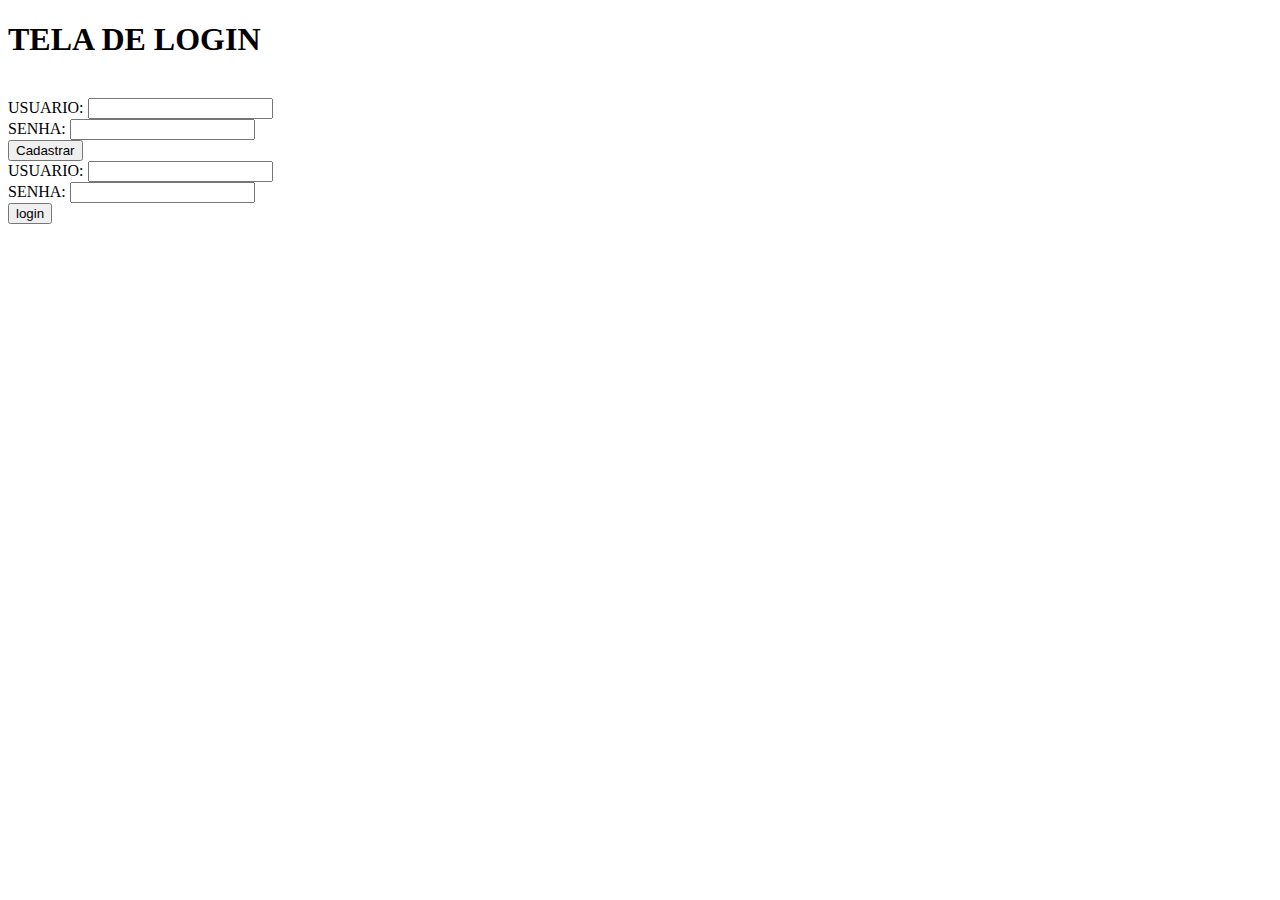
==== Aula-04-10/index.html @ 90a78419 "fist commit" ====
<!DOCTYPE html>
<html lang="pt-br">
<head>
    <meta charset="UTF-8">
    <meta name="viewport" content="width=device-width, initial-scale=1.0">
    <title>Tela login</title>   
</head>

<body>
   <h1>TELA DE LOGIN</h1><BR>
    <form method="POST" action="cadastraruser.php">
    USUARIO: <input type="text" name="usuario"><br>
    SENHA: <input type="password" name="senha"><br>
    <input type="submit" name="botao" value="Cadastrar">
    </form>
    
    <form method="POST" action="login.php">
        USUARIO: <input type="text" name="usuario1"><br>
        SENHA: <input type="password" name="senha1"><br>
       <input type="submit" name="botao1" value="login">
    </form>


</body>


</html>
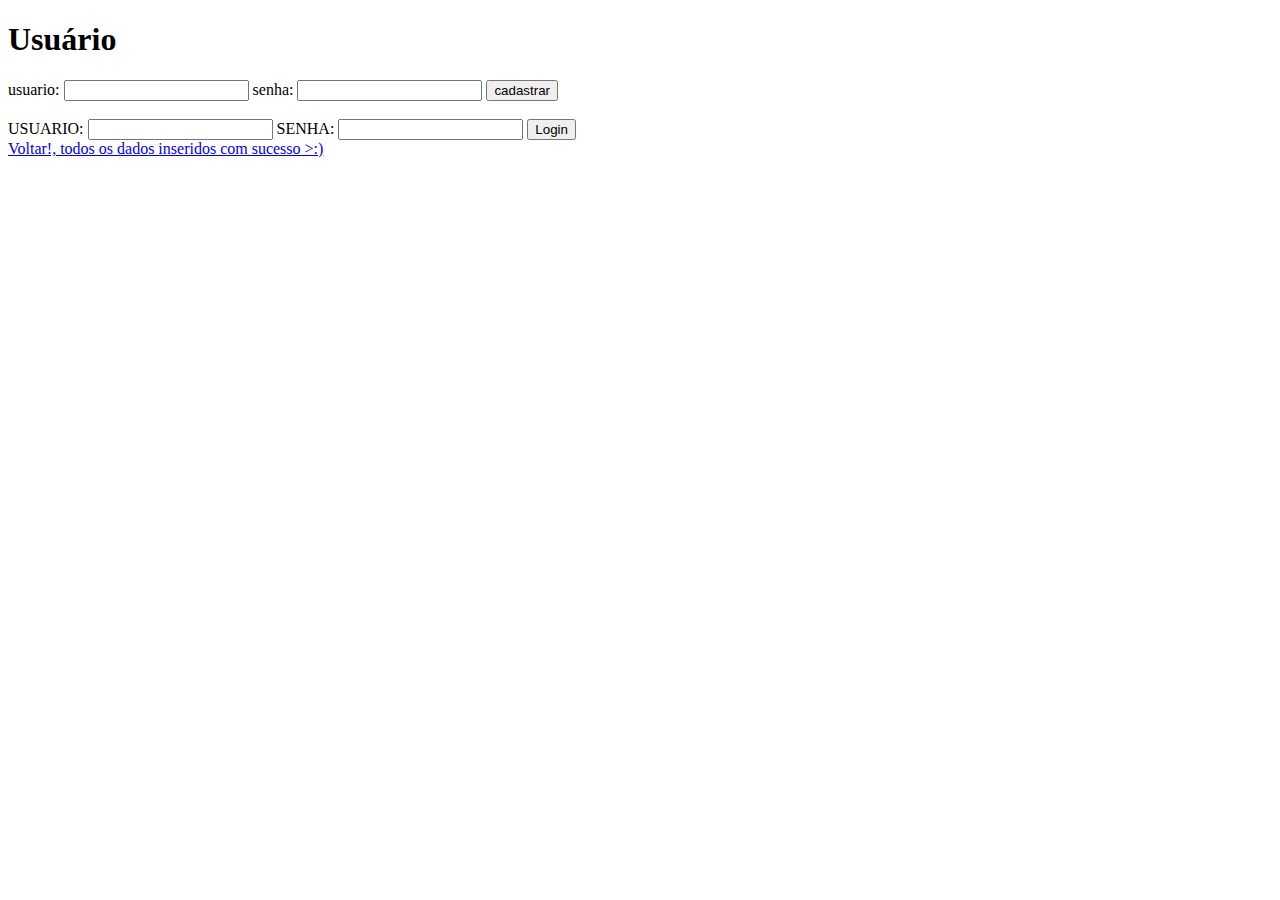
==== commit 941f6183: "lmao" ====
--- a/Aula-04-10/index.html
+++ b/Aula-04-10/index.html
@@ -1,27 +1,29 @@
 <!DOCTYPE html>
-<html lang="pt-br">
+<html lang="en">
+
 <head>
     <meta charset="UTF-8">
+    <meta http-equiv="X-UA-Compatible" content="IE=edge">
     <meta name="viewport" content="width=device-width, initial-scale=1.0">
-    <title>Tela login</title>   
+    <title> User</title>
 </head>
 
 <body>
-   <h1>TELA DE LOGIN</h1><BR>
-    <form method="POST" action="cadastraruser.php">
-    USUARIO: <input type="text" name="usuario"><br>
-    SENHA: <input type="password" name="senha"><br>
-    <input type="submit" name="botao" value="Cadastrar">
+    <h1>Usuário</h1>
+
+    <form method="POST" action="insert.php">
+        usuario: <input type="text" name="nome">
+        senha: <input type="password" name="senha">
+        <input type="submit" name="botao" value="cadastrar">
     </form>
-    
+    <br>
     <form method="POST" action="login.php">
-        USUARIO: <input type="text" name="usuario1"><br>
-        SENHA: <input type="password" name="senha1"><br>
-       <input type="submit" name="botao1" value="login">
+
+        USUARIO: <input type="text" name="usuario">
+        SENHA: <input type="password" name="password">
+        <input type="submit" name="botao" value="Login">
     </form>
-
-
+    <a href="index.html">Voltar!, todos os dados inseridos com sucesso >:)</a>
 </body>
 
-
 </html>